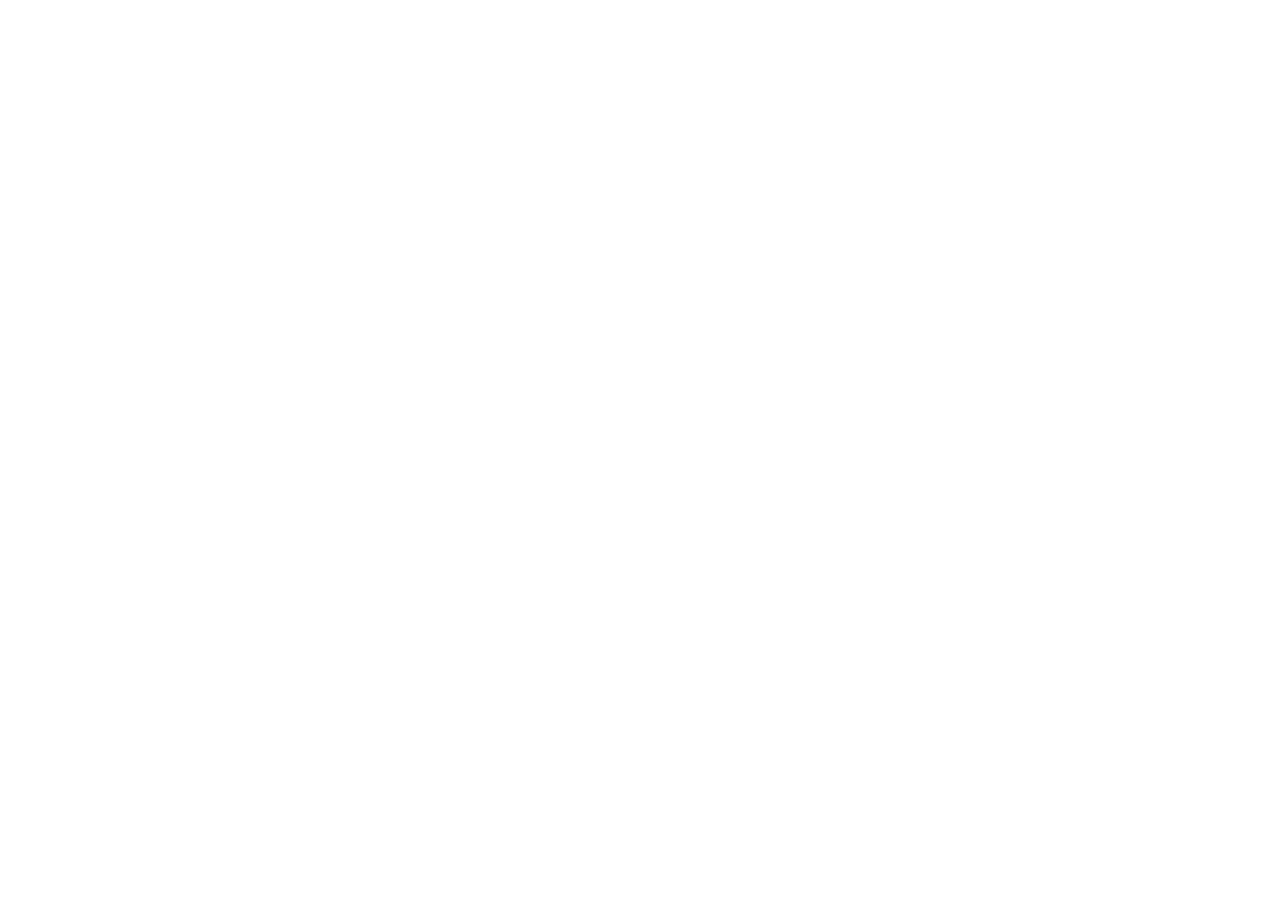
==== index.html @ cc9b7412 "linked css styles" ====
<!DOCTYPE html>
<html lang="en">
<head>
    <meta charset="UTF-8">
    <meta name="viewport" content="width=device-width, initial-scale=1.0">
    <link rel="stylesheet" href="/style/index.css">
    <title>Monica's Profile</title>
</head>
<body>
    
</body>
</html>
---- style/index.css ----
/* Add CSS styling here */
/* http://meyerweb.com/eric/tools/css/reset/ 
   v2.0 | 20110126
   License: none (public domain)
*/

html, body, div, span, applet, object, iframe,
h1, h2, h3, h4, h5, h6, p, blockquote, pre,
a, abbr, acronym, address, big, cite, code,
del, dfn, em, img, ins, kbd, q, s, samp,
small, strike, strong, sub, sup, tt, var,
b, u, i, center,
dl, dt, dd, ol, ul, li,
fieldset, form, label, legend,
table, caption, tbody, tfoot, thead, tr, th, td,
article, aside, canvas, details, embed, 
figure, figcaption, footer, header, hgroup, 
menu, nav, output, ruby, section, summary,
time, mark, audio, video {
	margin: 0;
	padding: 0;
	border: 0;
	font-size: 100%;
	font: inherit;
	vertical-align: baseline;
}
/* HTML5 display-role reset for older browsers */
article, aside, details, figcaption, figure, 
footer, header, hgroup, menu, nav, section {
	display: block;
}
body {
	line-height: 1;
}
ol, ul {
	list-style: none;
}
blockquote, q {
	quotes: none;
}
blockquote:before, blockquote:after,
q:before, q:after {
	content: '';
	content: none;
}
table {
	border-collapse: collapse;
	border-spacing: 0;
}

/*MY CODE STARTS HERE*/
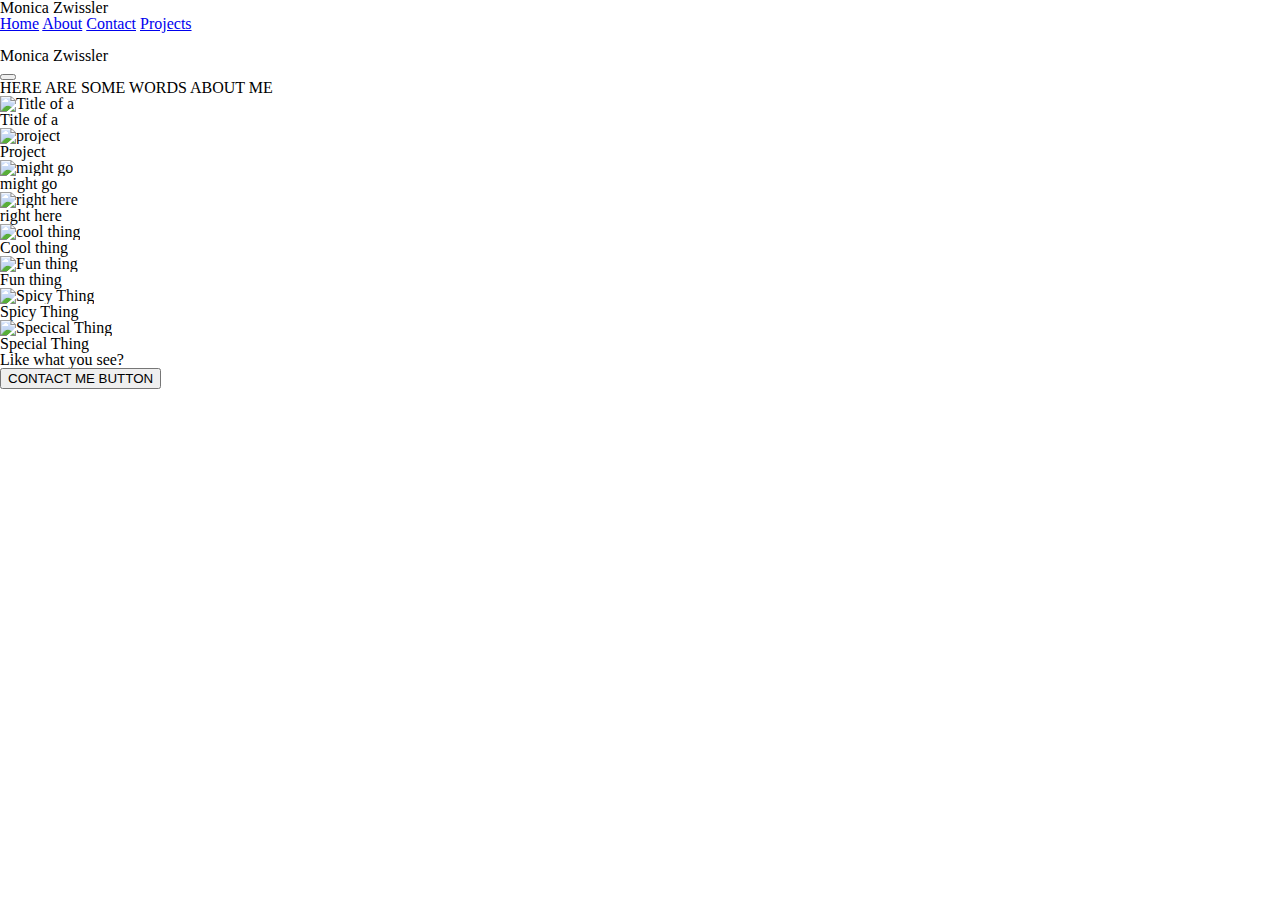
==== commit d8f349cd: "Updated all of HTML" ====
--- a/index.html
+++ b/index.html
@@ -6,7 +6,63 @@
     <link rel="stylesheet" href="/style/index.css">
     <title>Monica's Profile</title>
 </head>
-<body>
-    
+
+    <header>
+        <h1>Monica Zwissler</h1>
+            <a href="#">Home</a>
+            <a href="#">About</a>
+            <a href="#">Contact</a>
+            <a href="#">Projects</a>
+    </header>
+    <body>
+    <div class="top-of-page">
+    <img src="" alt="">
+    <div class="about-intro">
+        <h2>Monica Zwissler</h2>
+        <button !--INSERT BUTTON HERE--!></button>
+        <p>HERE ARE SOME WORDS ABOUT ME</p>
+    </div>
+</div>
+
+<!--My Gallery of Project Images-->
+
+<div class="gallery">
+    <div class="image1">
+        <img src="" alt="Title of a">
+        <p>Title of a</p>
+    </div>
+    <div class="image2">
+        <img src="" alt="project">
+        <p>Project</p>
+    </div>
+    <div class="image3">
+        <img src="" alt="might go">
+        <p>might go</p>
+    </div>
+    <div class="image4">
+        <img src="" alt="right here">
+        <p>right here</p>
+    </div>
+    <div class="image5">
+        <img src="" alt="cool thing">
+        <p>Cool thing</p>
+    </div>
+    <div class="image6">
+        <img src="" alt="Fun thing">
+        <p>Fun thing</p>
+    </div>
+    <div class="image7">
+        <img src="" alt="Spicy Thing">
+        <p>Spicy Thing</p>
+    </div>
+    <div class="image8">
+        <img src="" alt="Specical Thing">
+        <p>Special Thing</p>
+    </div>
+</div> <!--gallery section-->
 </body>
+<footer>
+    <h3>Like what you see?</h3>
+    <button> CONTACT ME BUTTON</button>
+</footer>
 </html>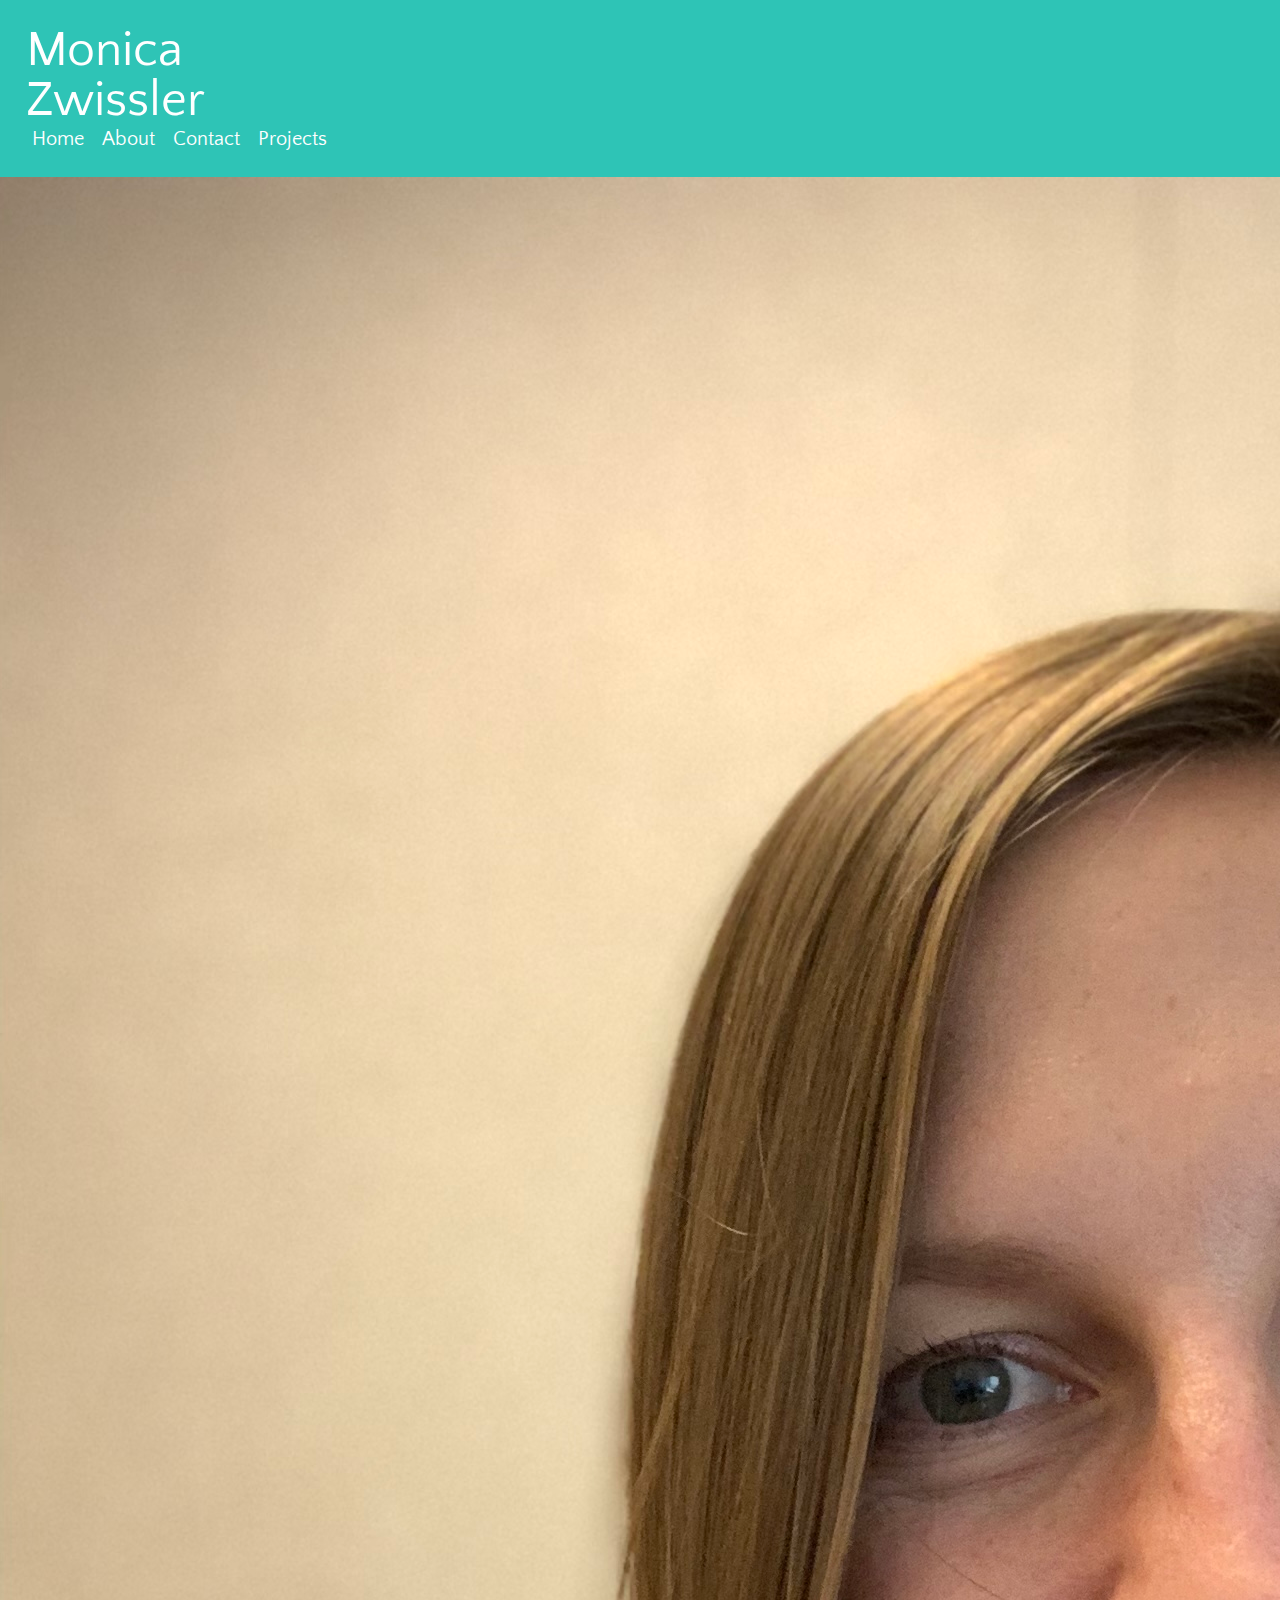
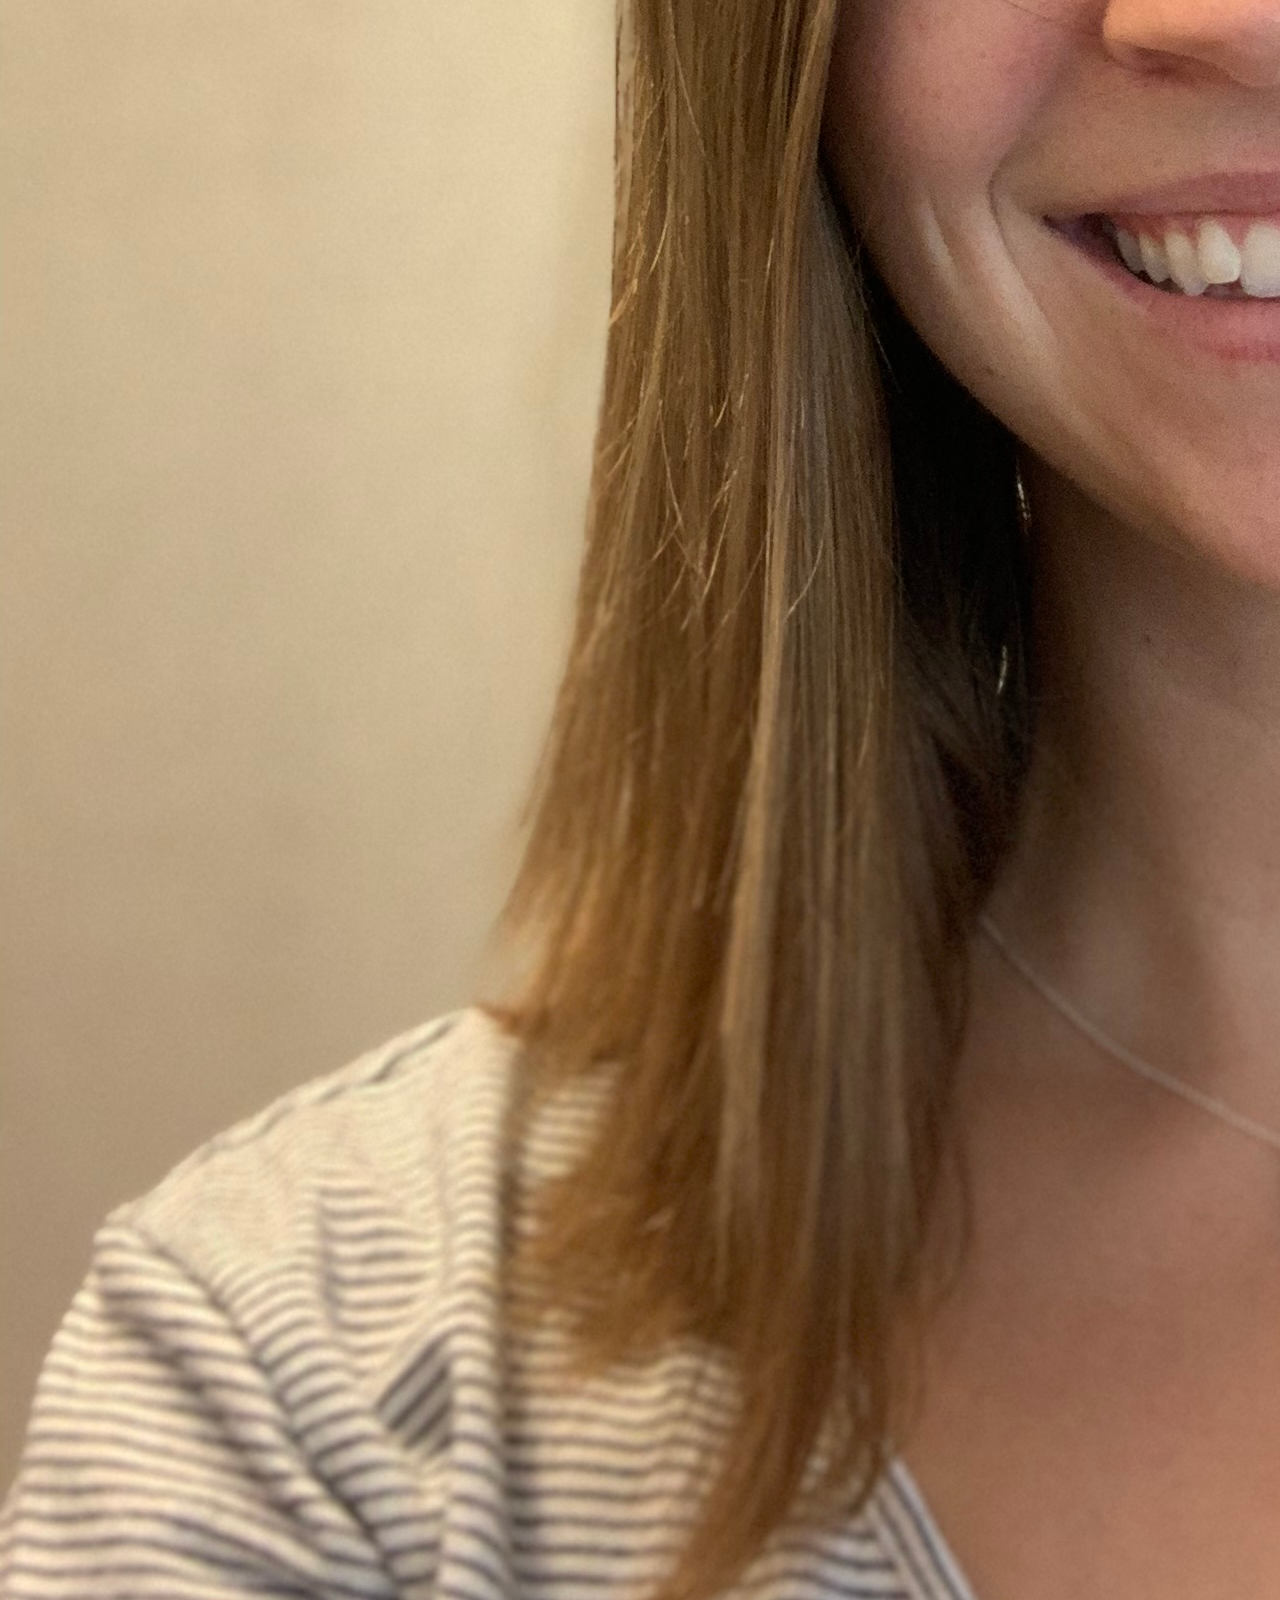
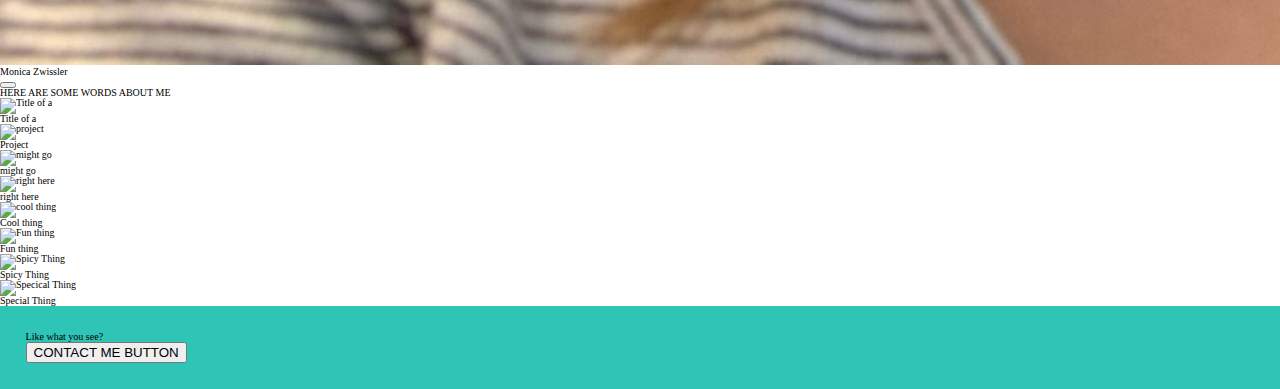
==== commit 90d48b45: "Added headshot image to folder, styled the navigation bar and footer" ====
--- a/index.html
+++ b/index.html
@@ -4,19 +4,25 @@
     <meta charset="UTF-8">
     <meta name="viewport" content="width=device-width, initial-scale=1.0">
     <link rel="stylesheet" href="/style/index.css">
+    <link href="https://fonts.googleapis.com/css2?family=Nunito:wght@200;300&family=Quattrocento+Sans:wght@400;700&display=swap" rel="stylesheet">
     <title>Monica's Profile</title>
+<!--THE NAV BAR IS HERE-->
+
 </head>
 
     <header>
         <h1>Monica Zwissler</h1>
+           <nav>
             <a href="#">Home</a>
             <a href="#">About</a>
             <a href="#">Contact</a>
             <a href="#">Projects</a>
-    </header>
+           </nav> 
+    </header> 
     <body>
-    <div class="top-of-page">
-    <img src="" alt="">
+  <!--THE TOP SECTION IS HERE-->
+<div class="top-of-page">
+    <img src="/Images/IMG_7162.jpg" alt="Monica Zwissler Headshot">
     <div class="about-intro">
         <h2>Monica Zwissler</h2>
         <button !--INSERT BUTTON HERE--!></button>
--- a/style/index.css
+++ b/style/index.css
@@ -48,5 +48,48 @@
 	border-spacing: 0;
 }
 
+/*COLOR OPTIONS: 
+Dark Orange #ff9f1c
+Light Orange #ffbf69
+White #ffffff
+Tan ##FFEFD5
+Light Blue #cbf3f0
+Teal Blue #2ec4b6
+Dark Green #0b6e4f
+Light Green #63d471
+*/
+
+/*FONT OPTIONS:
+font-family: 'Nunito', sans-serif;
+font-family: 'Quattrocento Sans', sans-serif;*/
+
 /*MY CODE STARTS HERE*/
 
+html{
+    font-size: 10px;
+}
+
+header,footer{
+ background:#2ec4b6;
+ padding: 2%;
+}
+h1{
+    width:25%;
+    font-family:'Quattrocento Sans', sans-serif;
+    color: #ffffff;
+    font-size: 5rem;
+}
+
+nav{
+    display:flex;
+    flex-wrap:wrap;
+    width:25%;
+    justify-content:space-between;
+}
+a{
+    text-decoration:none;
+    font-family:'Quattrocento Sans', sans-serif;
+    padding:1% 2%;
+    color: #ffffff;
+    font-size:2rem;
+}
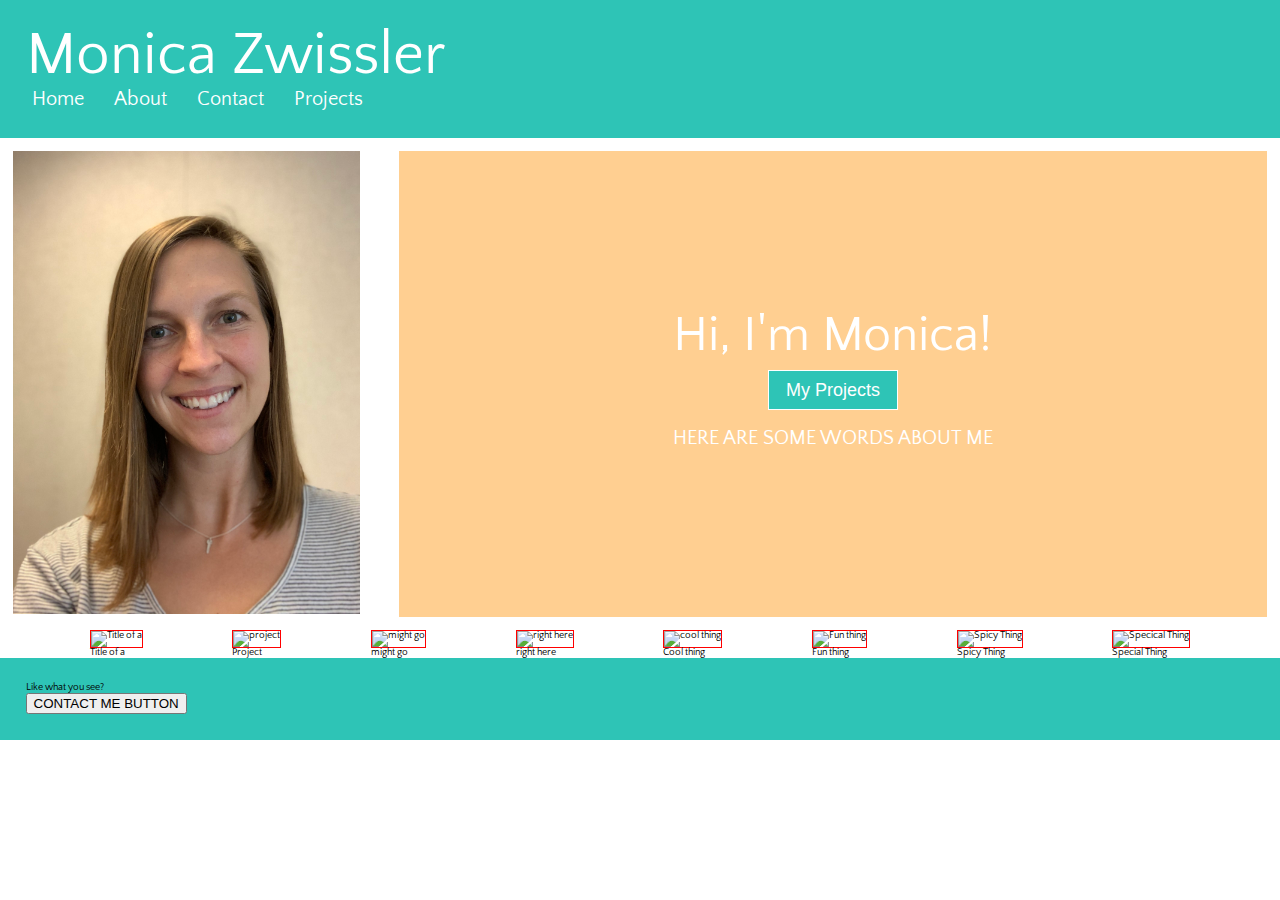
==== commit 67f8ecbe: "added images to file" ====
--- a/index.html
+++ b/index.html
@@ -22,47 +22,49 @@
     <body>
   <!--THE TOP SECTION IS HERE-->
 <div class="top-of-page">
-    <img src="/Images/IMG_7162.jpg" alt="Monica Zwissler Headshot">
-    <div class="about-intro">
-        <h2>Monica Zwissler</h2>
-        <button !--INSERT BUTTON HERE--!></button>
+    <div class="left">
+        <img src="/Images/IMG_7162.jpg" alt="Monica Zwissler Headshot">
+    </div>    
+    <div class="right">
+        <h2>Hi, I'm Monica!</h2>
+        <button type="button">My Projects</button>
         <p>HERE ARE SOME WORDS ABOUT ME</p>
     </div>
 </div>
-
+</div>
 <!--My Gallery of Project Images-->
 
 <div class="gallery">
     <div class="image1">
-        <img src="" alt="Title of a">
+        <img src="/images/IMG_9975.jpg" alt="Title of a">
         <p>Title of a</p>
     </div>
     <div class="image2">
-        <img src="" alt="project">
+        <img src="/images/IMG_9976.jpg" alt="project">
         <p>Project</p>
     </div>
     <div class="image3">
-        <img src="" alt="might go">
+        <img src="/images/IMG_9976.jpg" alt="might go">
         <p>might go</p>
     </div>
     <div class="image4">
-        <img src="" alt="right here">
+        <img src="/images/IMG_9976.jpg" alt="right here">
         <p>right here</p>
     </div>
     <div class="image5">
-        <img src="" alt="cool thing">
+        <img src="/images/IMG_9976.jpg" alt="cool thing">
         <p>Cool thing</p>
     </div>
     <div class="image6">
-        <img src="" alt="Fun thing">
+        <img src="/images/IMG_9976.jpg" alt="Fun thing">
         <p>Fun thing</p>
     </div>
     <div class="image7">
-        <img src="" alt="Spicy Thing">
+        <img src="/images/IMG_9976.jpg" alt="Spicy Thing">
         <p>Spicy Thing</p>
     </div>
     <div class="image8">
-        <img src="" alt="Specical Thing">
+        <img src="/images/IMG_9976.jpg" alt="Specical Thing">
         <p>Special Thing</p>
     </div>
 </div> <!--gallery section-->
--- a/style/index.css
+++ b/style/index.css
@@ -65,8 +65,10 @@
 
 /*MY CODE STARTS HERE*/
 
+/* HEADER SECTION*/
 html{
     font-size: 10px;
+    font-family: 'Quattrocento Sans', sans-serif;
 }
 
 header,footer{
@@ -74,16 +76,15 @@
  padding: 2%;
 }
 h1{
-    width:25%;
+    width:100%;
     font-family:'Quattrocento Sans', sans-serif;
     color: #ffffff;
-    font-size: 5rem;
+    font-size: 6rem;
 }
 
 nav{
     display:flex;
-    flex-wrap:wrap;
-    width:25%;
+    width:28%;
     justify-content:space-between;
 }
 a{
@@ -93,3 +94,55 @@
     color: #ffffff;
     font-size:2rem;
 }
+
+/* TOP ABOUT ME SECTION WITH PHOTO*/
+.left{
+    width:40%
+}
+.left img{
+    width: 90%;
+}
+.right{
+    display:flex;
+    flex-direction: column;
+    background: #ffb95eaf;
+    justify-content: center;
+    align-items: center;
+    width:90%;
+    }
+.top-of-page{
+    display:flex;
+    background:#FFFFFF;
+    padding: 1%;
+}
+h2{
+    font-family:'Quattrocento Sans', sans-serif;
+    color: #ffffff;
+    font-size:5rem;    
+}
+.right button{
+    margin: 1%;
+    background: #2ec4b6;   
+    border: 1px solid #ffffff;
+    color:#ffffff;
+    padding:1% 2%;
+    font-size: 1.8rem;
+}
+.right p{
+    margin: 1%;
+    color:#ffffff;
+    font-size: 2rem;
+}
+
+.gallery{
+    width:100%;
+    display:flex;
+    flex-wrap:wrap;
+    justify-content:space-evenly;
+}
+.gallery img{
+    width: 25vh;
+    height:25vh;
+    border:1px solid red;
+}
+   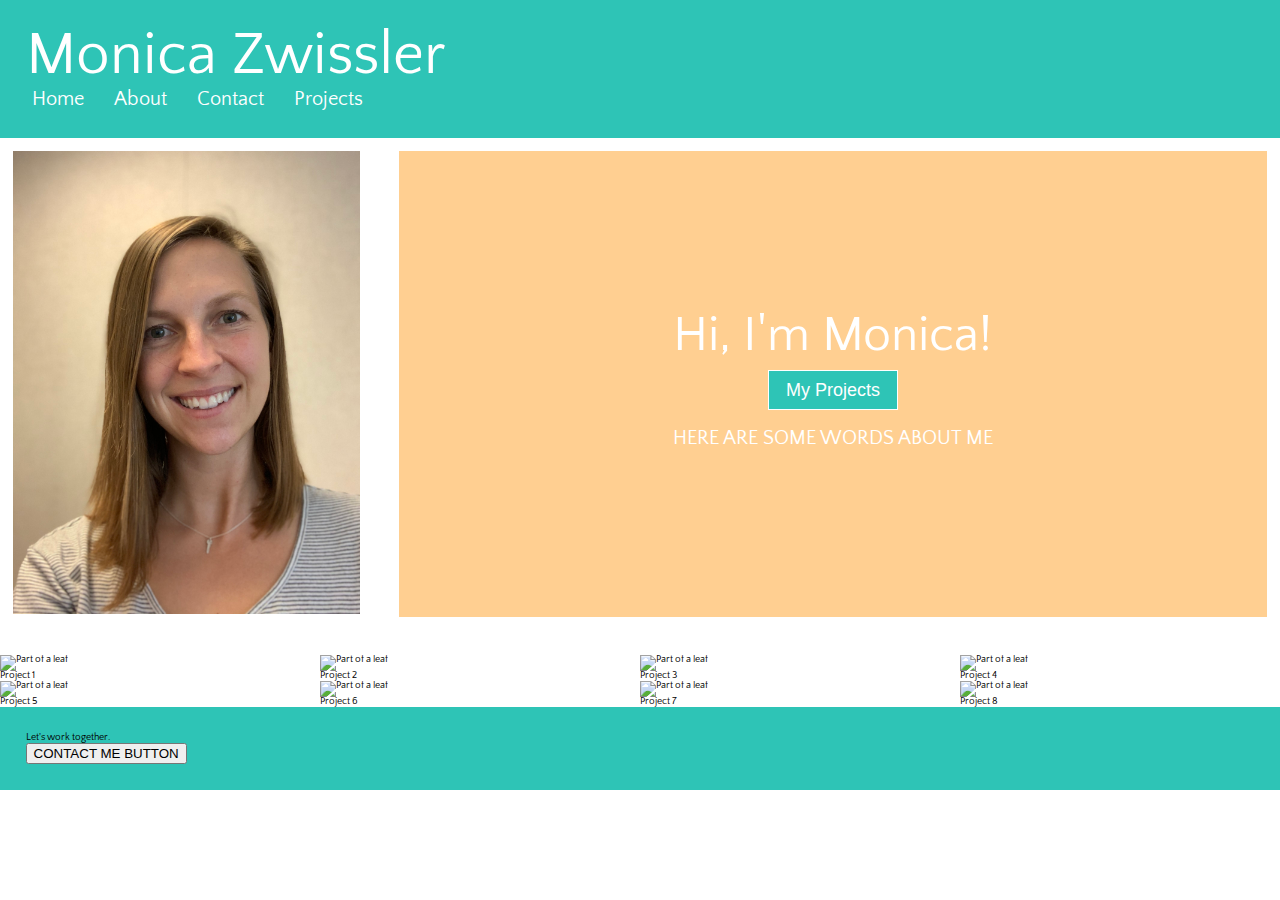
==== commit 8e494b29: "Added gallery images and spacing" ====
--- a/index.html
+++ b/index.html
@@ -36,41 +36,43 @@
 
 <div class="gallery">
     <div class="image1">
-        <img src="/images/IMG_9975.jpg" alt="Title of a">
-        <p>Title of a</p>
+        <img src="/images/Leaf1.png" alt="Part of a leaf">
+        <p>Project 1</p>
     </div>
     <div class="image2">
-        <img src="/images/IMG_9976.jpg" alt="project">
-        <p>Project</p>
+        <img src="/images/Leaf2.png" alt="Part of a leaf">
+        <p>Project 2</p>
     </div>
     <div class="image3">
-        <img src="/images/IMG_9976.jpg" alt="might go">
-        <p>might go</p>
+        <img src="/images/Leaf3.png" alt="Part of a leaf">
+        <p>Project 3</p>
     </div>
     <div class="image4">
-        <img src="/images/IMG_9976.jpg" alt="right here">
-        <p>right here</p>
+        <img src="/images/Leaf4.png" alt="Part of a leaf">
+        <p>Project 4</p>
     </div>
     <div class="image5">
-        <img src="/images/IMG_9976.jpg" alt="cool thing">
-        <p>Cool thing</p>
+        <img src="/images/Leaf5.png" alt="Part of a leaf">
+        <p>Project 5</p>
     </div>
     <div class="image6">
-        <img src="/images/IMG_9976.jpg" alt="Fun thing">
-        <p>Fun thing</p>
+        <img src="/images/Leaf6.png" alt="Part of a leaf">
+        <p>Project 6</p>
     </div>
     <div class="image7">
-        <img src="/images/IMG_9976.jpg" alt="Spicy Thing">
-        <p>Spicy Thing</p>
+        <img src="/images/Leaf7.png" alt="Part of a leaf">
+        <p>Project 7</p>
     </div>
     <div class="image8">
-        <img src="/images/IMG_9976.jpg" alt="Specical Thing">
-        <p>Special Thing</p>
+        <img src="/images/Leaf8.png" alt="Part of a leaf">
+        <p>Project 8</p>
     </div>
 </div> <!--gallery section-->
 </body>
 <footer>
-    <h3>Like what you see?</h3>
-    <button> CONTACT ME BUTTON</button>
-</footer>
+    <div class="contact">
+        <h3>Let's work together.</h3>
+        <button> CONTACT ME BUTTON</button>
+    </div>
+    </footer>
 </html>--- a/style/index.css
+++ b/style/index.css
@@ -138,11 +138,17 @@
     width:100%;
     display:flex;
     flex-wrap:wrap;
-    justify-content:space-evenly;
+    justify-content:center;
+    padding: 2% 0 0 0;
+}
+.gallery div{
+    width:25%;
 }
 .gallery img{
-    width: 25vh;
-    height:25vh;
-    border:1px solid red;
+    width: 96%;
 }
-   +   footer{
+       display:flex;
+       flex-direction:column;
+       justify-content:center;
+   }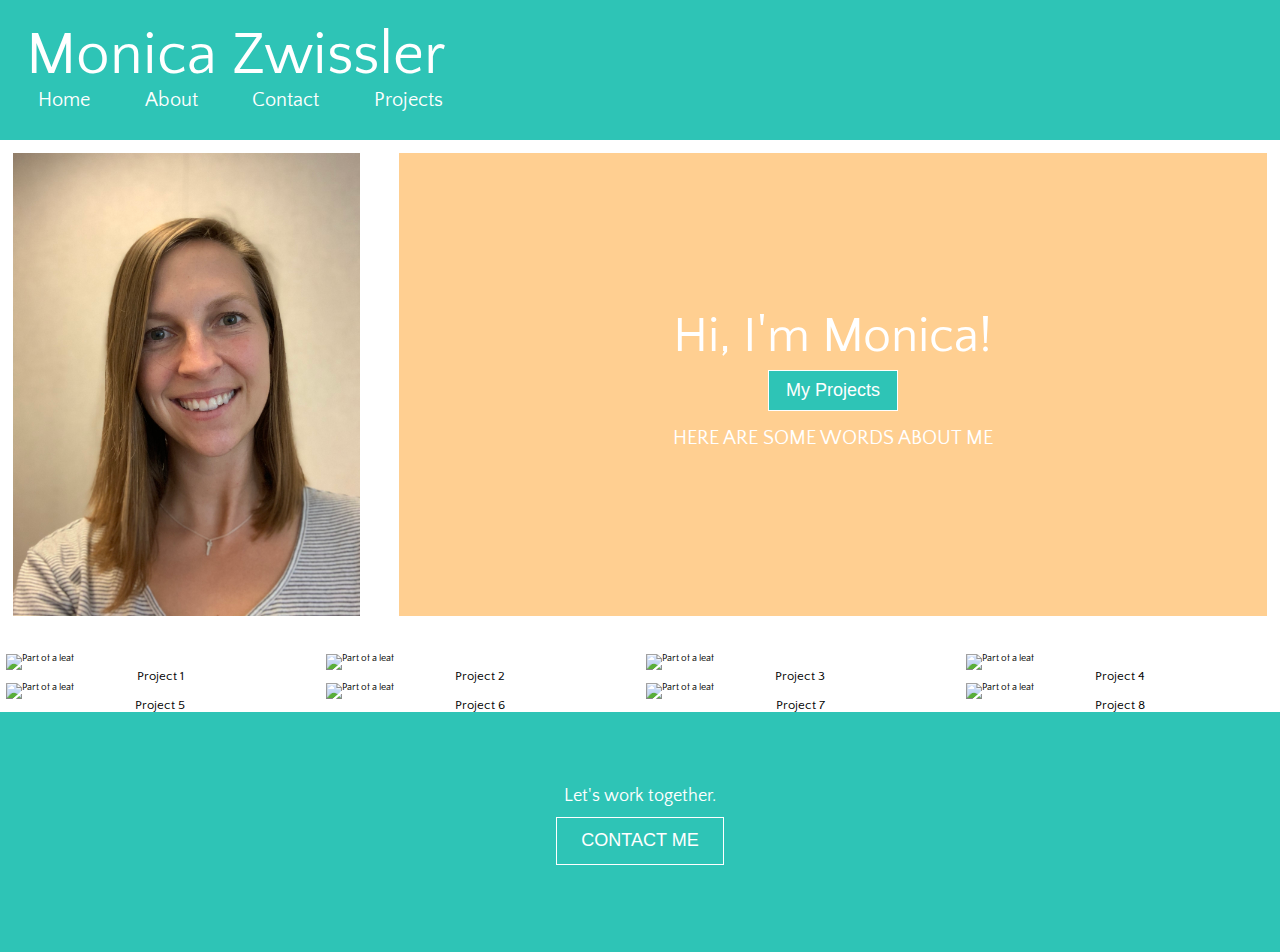
==== commit 4bdcee85: "Linked all of the nav items and buttons" ====
--- a/index.html
+++ b/index.html
@@ -13,10 +13,10 @@
     <header>
         <h1>Monica Zwissler</h1>
            <nav>
-            <a href="#">Home</a>
-            <a href="#">About</a>
-            <a href="#">Contact</a>
-            <a href="#">Projects</a>
+            <a href="/index.html">Home</a>
+            <a href="/about.html">About</a>
+            <a href="/contact.html">Contact</a>
+            <a href="/projects.html">Projects</a>
            </nav> 
     </header> 
     <body>
@@ -27,7 +27,7 @@
     </div>    
     <div class="right">
         <h2>Hi, I'm Monica!</h2>
-        <button type="button">My Projects</button>
+         <button onclick="window.location.href='/projects.html';">My Projects</button>
         <p>HERE ARE SOME WORDS ABOUT ME</p>
     </div>
 </div>
@@ -72,7 +72,8 @@
 <footer>
     <div class="contact">
         <h3>Let's work together.</h3>
-        <button> CONTACT ME BUTTON</button>
+        <button onclick="window.location.href='/contact.html';">CONTACT ME</button>
+
     </div>
     </footer>
 </html>--- a/style/index.css
+++ b/style/index.css
@@ -19,7 +19,6 @@
 time, mark, audio, video {
 	margin: 0;
 	padding: 0;
-	border: 0;
 	font-size: 100%;
 	font: inherit;
 	vertical-align: baseline;
@@ -64,7 +63,10 @@
 font-family: 'Quattrocento Sans', sans-serif;*/
 
 /*MY CODE STARTS HERE*/
-
+*{
+    box-sizing:border-box;
+    max-width:100%;
+}
 /* HEADER SECTION*/
 html{
     font-size: 10px;
@@ -84,23 +86,27 @@
 
 nav{
     display:flex;
-    width:28%;
+    width:35%;
     justify-content:space-between;
 }
 a{
     text-decoration:none;
     font-family:'Quattrocento Sans', sans-serif;
-    padding:1% 2%;
+    padding:1% 3%;
     color: #ffffff;
     font-size:2rem;
 }
-
+a:hover{
+    text-decoration:underline;
+}
 /* TOP ABOUT ME SECTION WITH PHOTO*/
 .left{
     width:40%
 }
 .left img{
     width: 90%;
+    display:flex;
+    justify-content:center;
 }
 .right{
     display:flex;
@@ -134,21 +140,51 @@
     font-size: 2rem;
 }
 
+/* GALLERY SECTION*/
+
 .gallery{
-    width:100%;
+    /* width:100%; */
     display:flex;
     flex-wrap:wrap;
-    justify-content:center;
     padding: 2% 0 0 0;
 }
 .gallery div{
-    width:25%;
+    width: 25%;
+    display:flex;
+    flex-flow: column;
+    align-items:center;
+    justify-content:space-evenly;
+
 }
 .gallery img{
     width: 96%;
 }
-   footer{
+.gallery p{
+    font-size:1.3rem;
+}
+
+.contact{
        display:flex;
        flex-direction:column;
-       justify-content:center;
-   }+       align-items: center;
+       margin:4% 0;
+   }
+
+   h3{
+       color:white;
+       font-size:1.8rem;
+   }
+
+.contact button{
+    margin: 1%;
+    background: #2ec4b6;   
+    border: 1px solid #ffffff;
+    color:#ffffff;
+    padding:1% 2%;
+    font-size: 1.8rem;
+}
+
+button:hover{
+    background:white;
+    color:#2ec4b6;
+}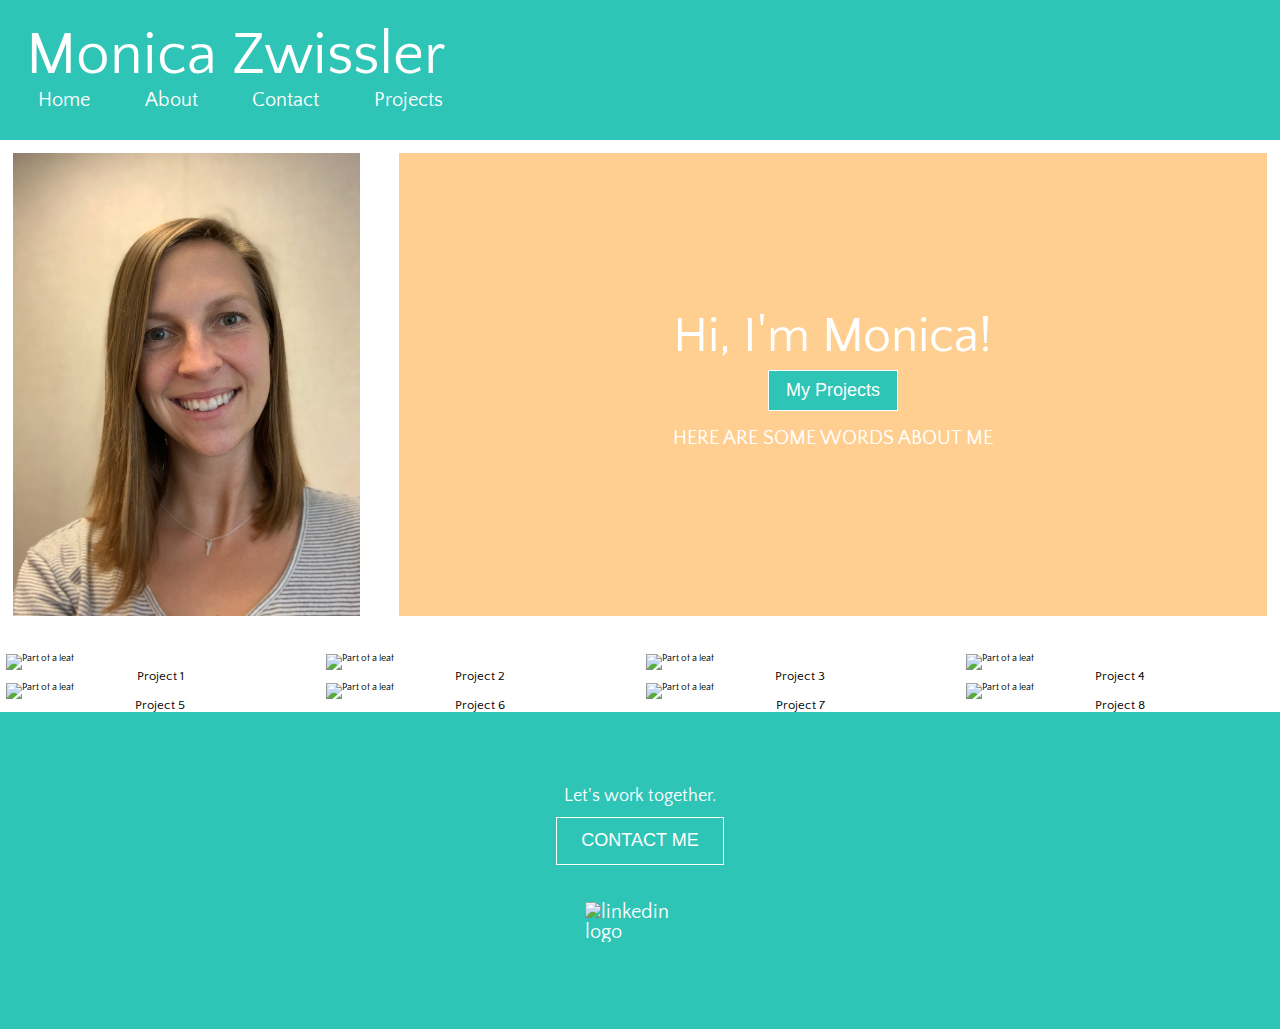
==== commit 692140c0: "Added Linkedin Button" ====
--- a/index.html
+++ b/index.html
@@ -73,7 +73,8 @@
     <div class="contact">
         <h3>Let's work together.</h3>
         <button onclick="window.location.href='/contact.html';">CONTACT ME</button>
-
-    </div>
+        <a href="https://www.linkedin.com/in/monicascz/"><img src="/images/LI-Logo.png" alt="linkedin logo">
+            </a>
+        </div>
     </footer>
 </html>--- a/style/index.css
+++ b/style/index.css
@@ -162,7 +162,6 @@
 .gallery p{
     font-size:1.3rem;
 }
-
 .contact{
        display:flex;
        flex-direction:column;
@@ -174,7 +173,6 @@
        color:white;
        font-size:1.8rem;
    }
-
 .contact button{
     margin: 1%;
     background: #2ec4b6;   
@@ -183,8 +181,11 @@
     padding:1% 2%;
     font-size: 1.8rem;
 }
-
+.contact a{
+    width:15%;
+    margin-top: 1%;
+}
 button:hover{
     background:white;
     color:#2ec4b6;
-}+}
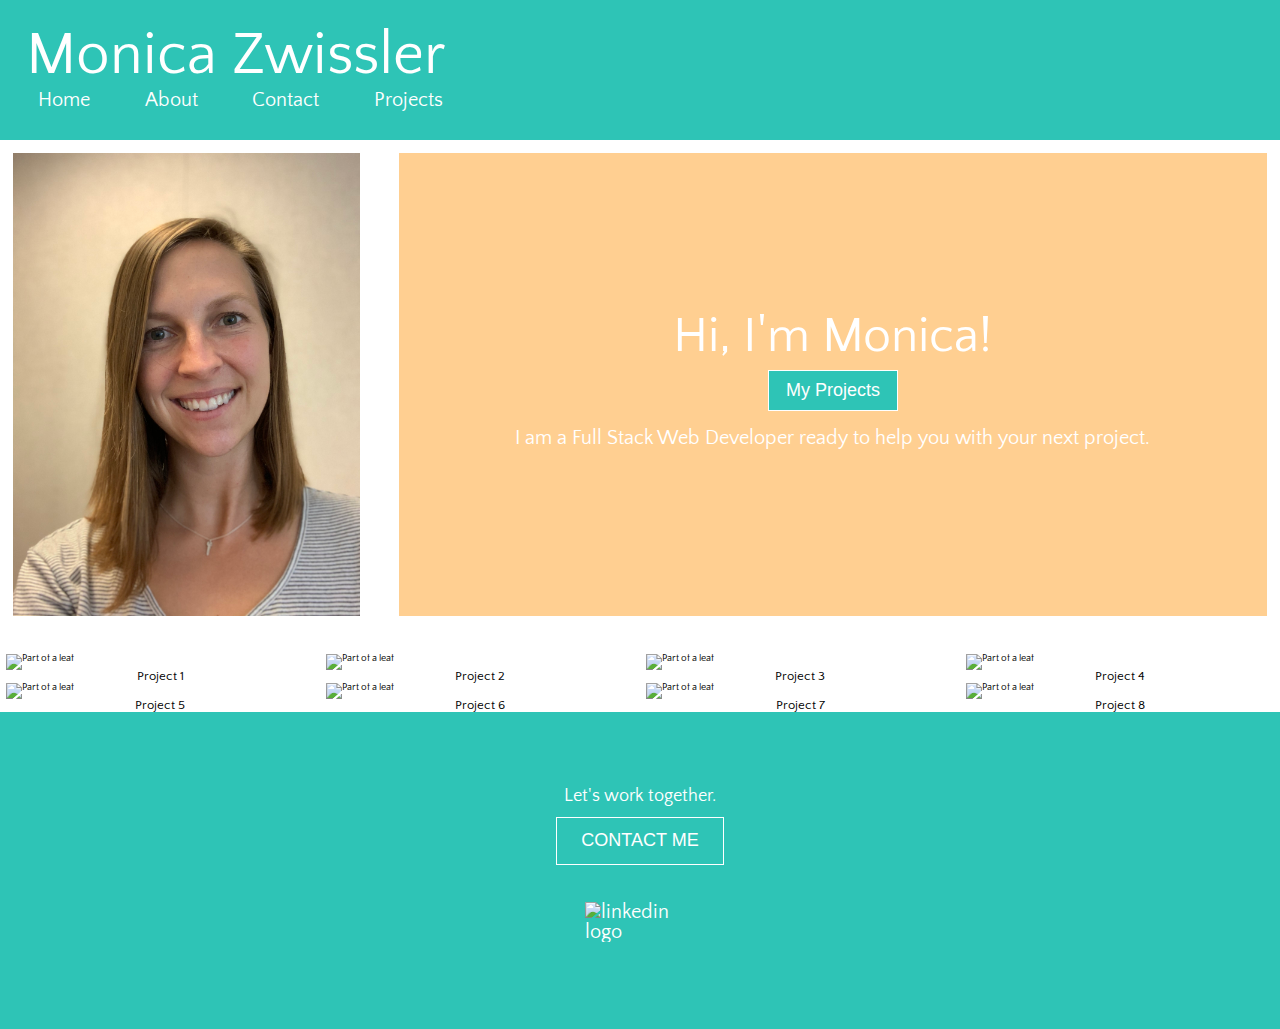
==== commit 247963f9: "Header on 400px set, image and right div set in correct position" ====
--- a/index.html
+++ b/index.html
@@ -28,7 +28,7 @@
     <div class="right">
         <h2>Hi, I'm Monica!</h2>
          <button onclick="window.location.href='/projects.html';">My Projects</button>
-        <p>HERE ARE SOME WORDS ABOUT ME</p>
+        <p>I am a Full Stack Web Developer ready to help you with your next project.</p>
     </div>
 </div>
 </div>
@@ -36,35 +36,35 @@
 
 <div class="gallery">
     <div class="image1">
-        <img src="/images/Leaf1.png" alt="Part of a leaf">
+        <img src="/images/leaf2.1.png" alt="Part of a leaf">
         <p>Project 1</p>
     </div>
     <div class="image2">
-        <img src="/images/Leaf2.png" alt="Part of a leaf">
+        <img src="/images/leaf2.2.png" alt="Part of a leaf">
         <p>Project 2</p>
     </div>
     <div class="image3">
-        <img src="/images/Leaf3.png" alt="Part of a leaf">
+        <img src="/images/leaf2.3.png" alt="Part of a leaf">
         <p>Project 3</p>
     </div>
     <div class="image4">
-        <img src="/images/Leaf4.png" alt="Part of a leaf">
+        <img src="/images/leaf2.4.png" alt="Part of a leaf">
         <p>Project 4</p>
     </div>
     <div class="image5">
-        <img src="/images/Leaf5.png" alt="Part of a leaf">
+        <img src="/images/leaf2.5.png" alt="Part of a leaf">
         <p>Project 5</p>
     </div>
     <div class="image6">
-        <img src="/images/Leaf6.png" alt="Part of a leaf">
+        <img src="/images/leaf2.6.png" alt="Part of a leaf">
         <p>Project 6</p>
     </div>
     <div class="image7">
-        <img src="/images/Leaf7.png" alt="Part of a leaf">
+        <img src="/images/leaf2.7.png" alt="Part of a leaf">
         <p>Project 7</p>
     </div>
     <div class="image8">
-        <img src="/images/Leaf8.png" alt="Part of a leaf">
+        <img src="/images/leaf2.8.png" alt="Part of a leaf">
         <p>Project 8</p>
     </div>
 </div> <!--gallery section-->
--- a/style/index.css
+++ b/style/index.css
@@ -189,3 +189,131 @@
     background:white;
     color:#2ec4b6;
 }
+
+/****************  DEVICE WIDTH 800PX ***************/
+
+@media(max-width:800px){
+/* GALLERY SECTION*/
+
+
+
+/***************  DEVICE WIDTH 400px *****************/
+
+@media(max-width:400px){
+    
+/* HEADER SECTION*/    
+h1{
+    font-size: 4rem;
+}
+nav a{
+    font-size:2rem;
+}
+    
+/* TOP ABOUT ME SECTION WITH PHOTO*/
+.left{
+    width:49%
+}
+.left img{
+    width: 100%;
+}
+.right{
+    width:49%;
+}
+.top-of-page{
+    display:flex;
+    justify-content: space-between;
+}
+h2{
+    font-size:3rem;   
+}
+.right button{
+    font-size: 1.5rem;
+    margin:3.5% 0;
+}
+.right p{
+    margin: 1%;
+    color:#ffffff;
+    font-size: 2rem;
+}
+    /* GALLERY SECTION*/
+    
+    .gallery{
+        /* width:100%; */
+        display:flex;
+        flex-wrap:wrap;
+        padding: 2% 0 0 0;
+    }
+    .gallery div{
+        width: 25%;
+        display:flex;
+        flex-flow: column;
+        align-items:center;
+        justify-content:space-evenly;
+    
+    }
+    .gallery img{
+        width: 96%;
+    }
+    .gallery p{
+        font-size:1.3rem;
+    }
+    .contact{
+           display:flex;
+           flex-direction:column;
+           align-items: center;
+           margin:4% 0;
+       }
+    
+       h3{
+           color:white;
+           font-size:1.8rem;
+       }
+    .contact button{
+        margin: 1%;
+        background: #2ec4b6;   
+        border: 1px solid #ffffff;
+        color:#ffffff;
+        padding:1% 2%;
+        font-size: 1.8rem;
+    }
+    .contact a{
+        width:15%;
+        margin-top: 1%;
+    }
+    button:hover{
+        background:white;
+        color:#2ec4b6;
+    }
+
+
+    .gallery div{
+    width:50%;
+}
+.gallery img{
+    transform: rotate(90deg);
+}
+.image5{
+    order:1;
+}
+.image1{
+    order:2;
+}
+.image6{
+    order:3;
+}
+.image2{
+    order:4;
+}
+.image7{
+    order:5;
+}
+.image3{
+    order:6;
+}
+.image8{
+    order:7;
+}
+.image4{
+    order:8;
+}
+/* closing bracket for media 400px. */